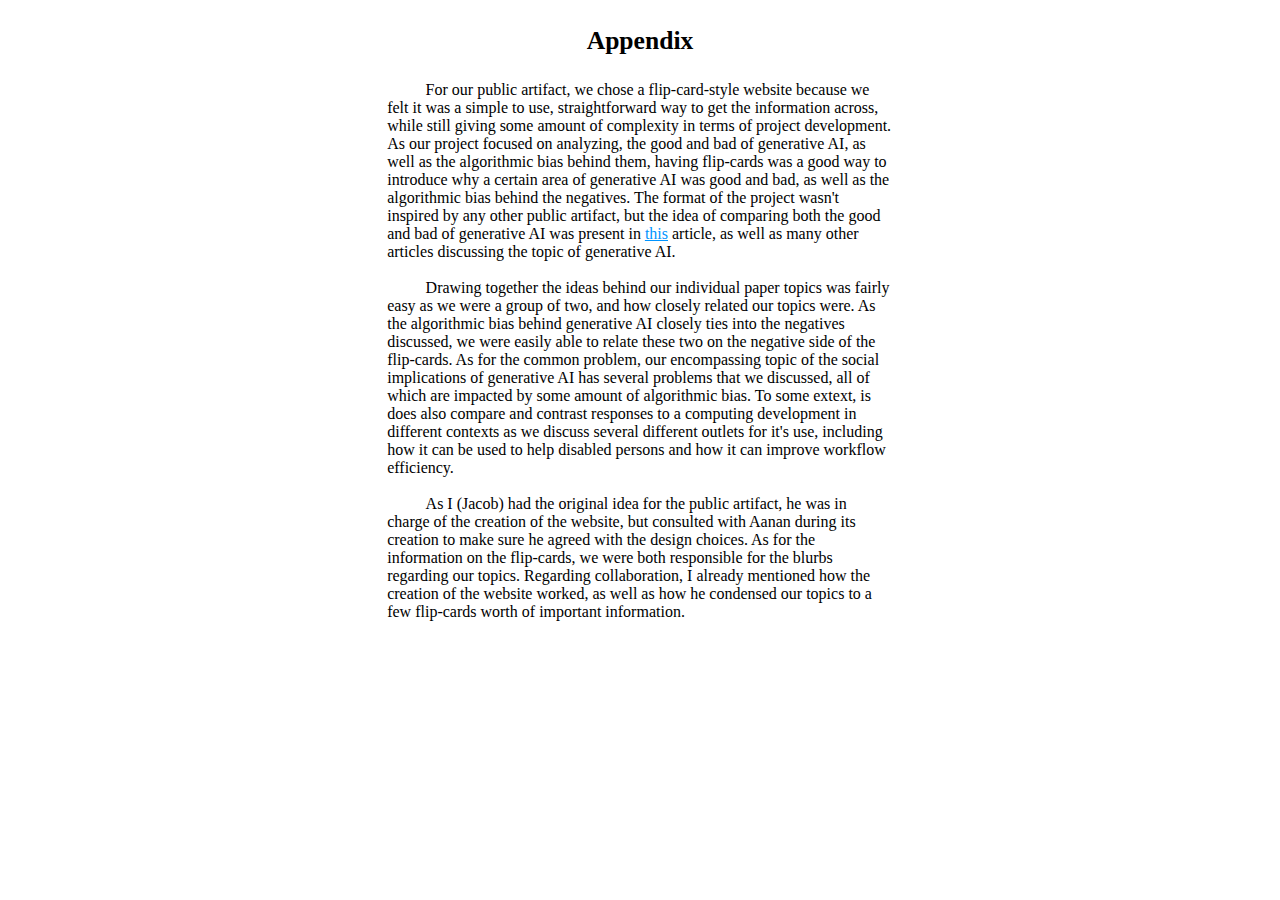
==== appendix.html @ 73e636c3 "added appendix" ====
<!DOCTYPE html>
<html lang="en">
<head>
    <meta charset="UTF-8">
    <meta name="viewport" content="width=device-width, initial-scale=1.0">
    <title>Social Implications of Generative AI - Appendix</title>
    <link rel="icon" href="./images/logo.png" />
</head>
<body>
    <style>
        header {
            font-size: 2vw;
            text-align: center;
            width: 100%;
            margin: 2vw 0;
        }

        .body_div {
            width: 100%;
        }

        a {
            color: #0094ff;
        }

        .body_text {
            width: 40%;
            text-indent: 3vw;
            margin-left: 30%;
        }
    </style>
    <header><b>Appendix</b></header>
    <div class="body_div">
        <div class="body_text">
            For our public artifact, we chose a flip-card-style website because we felt it was a simple to use, straightforward way to get the information across, while still giving some amount of complexity in terms of project development. As our project focused on analyzing, the good and bad of generative AI, as well as the algorithmic bias behind them, having flip-cards was a good way to introduce why a certain area of generative AI was good and bad, as well as the algorithmic bias behind the negatives. The format of the project wasn't inspired by any other public artifact, but the idea of comparing both the good and bad of generative AI was present in <a href="https://www.linkedin.com/pulse/generative-good-bad-future-jak-technologies-ltd/" target="_blank">this</a> article, as well as many other articles discussing the topic of generative AI.
        </div>
        <br />
        <div class="body_text">
            Drawing together the ideas behind our individual paper topics was fairly easy as we were a group of two, and how closely related our topics were. As the algorithmic bias behind generative AI closely ties into the negatives discussed, we were easily able to relate these two on the negative side of the flip-cards. As for the common problem, our encompassing topic of the social implications of generative AI has several problems that we discussed, all of which are impacted by some amount of algorithmic bias. To some extext, is does also compare and contrast responses to a computing development in different contexts as we discuss several different outlets for it's use, including how it can be used to help disabled persons and how it can improve workflow efficiency.
        </div>
        <br />
        <div class="body_text">
            As I (Jacob) had the original idea for the public artifact, he was in charge of the creation of the website, but consulted with Aanan during its creation to make sure he agreed with the design choices. As for the information on the flip-cards, we were both responsible for the blurbs regarding our topics. Regarding collaboration, I already mentioned how the creation of the website worked, as well as how he condensed our topics to a few flip-cards worth of important information.
        </div>
    </div>
</body>
</html>
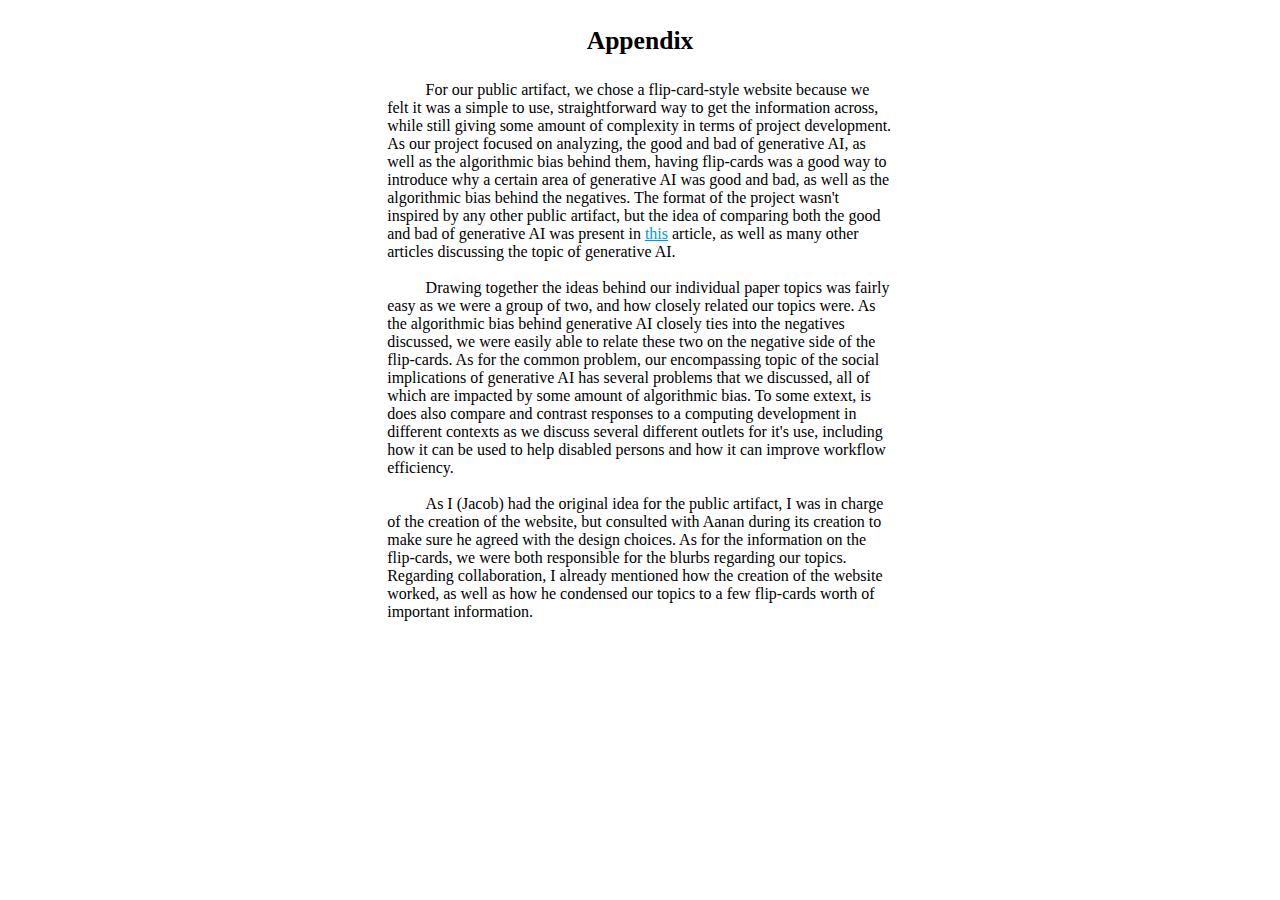
==== commit aa346562: "more stuffs" ====
--- a/appendix.html
+++ b/appendix.html
@@ -40,7 +40,7 @@
         </div>
         <br />
         <div class="body_text">
-            As I (Jacob) had the original idea for the public artifact, he was in charge of the creation of the website, but consulted with Aanan during its creation to make sure he agreed with the design choices. As for the information on the flip-cards, we were both responsible for the blurbs regarding our topics. Regarding collaboration, I already mentioned how the creation of the website worked, as well as how he condensed our topics to a few flip-cards worth of important information.
+            As I (Jacob) had the original idea for the public artifact, I was in charge of the creation of the website, but consulted with Aanan during its creation to make sure he agreed with the design choices. As for the information on the flip-cards, we were both responsible for the blurbs regarding our topics. Regarding collaboration, I already mentioned how the creation of the website worked, as well as how he condensed our topics to a few flip-cards worth of important information.
         </div>
     </div>
 </body>
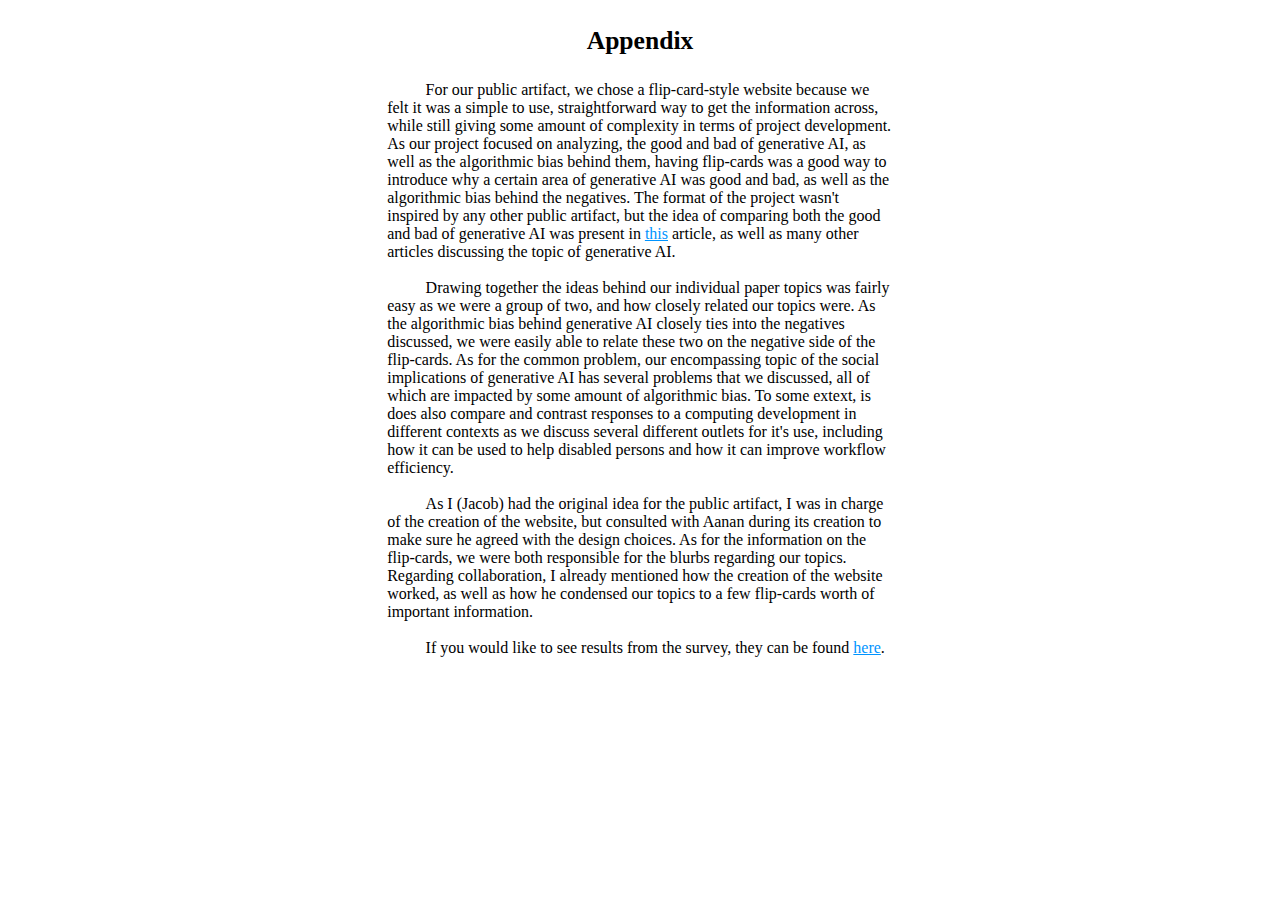
==== commit b9ee5a07: "added link for form result" ====
--- a/appendix.html
+++ b/appendix.html
@@ -42,6 +42,10 @@
         <div class="body_text">
             As I (Jacob) had the original idea for the public artifact, I was in charge of the creation of the website, but consulted with Aanan during its creation to make sure he agreed with the design choices. As for the information on the flip-cards, we were both responsible for the blurbs regarding our topics. Regarding collaboration, I already mentioned how the creation of the website worked, as well as how he condensed our topics to a few flip-cards worth of important information.
         </div>
+        <br />
+        <div class="body_text">
+            If you would like to see results from the survey, they can be found <a href="https://docs.google.com/spreadsheets/d/1AT5qAFht0jHsIk1GrPVC-7y5zq0iHeLakpE8e46JQzE/edit?usp=sharing" target="_blank">here</a>.
+        </div>
     </div>
 </body>
 </html>